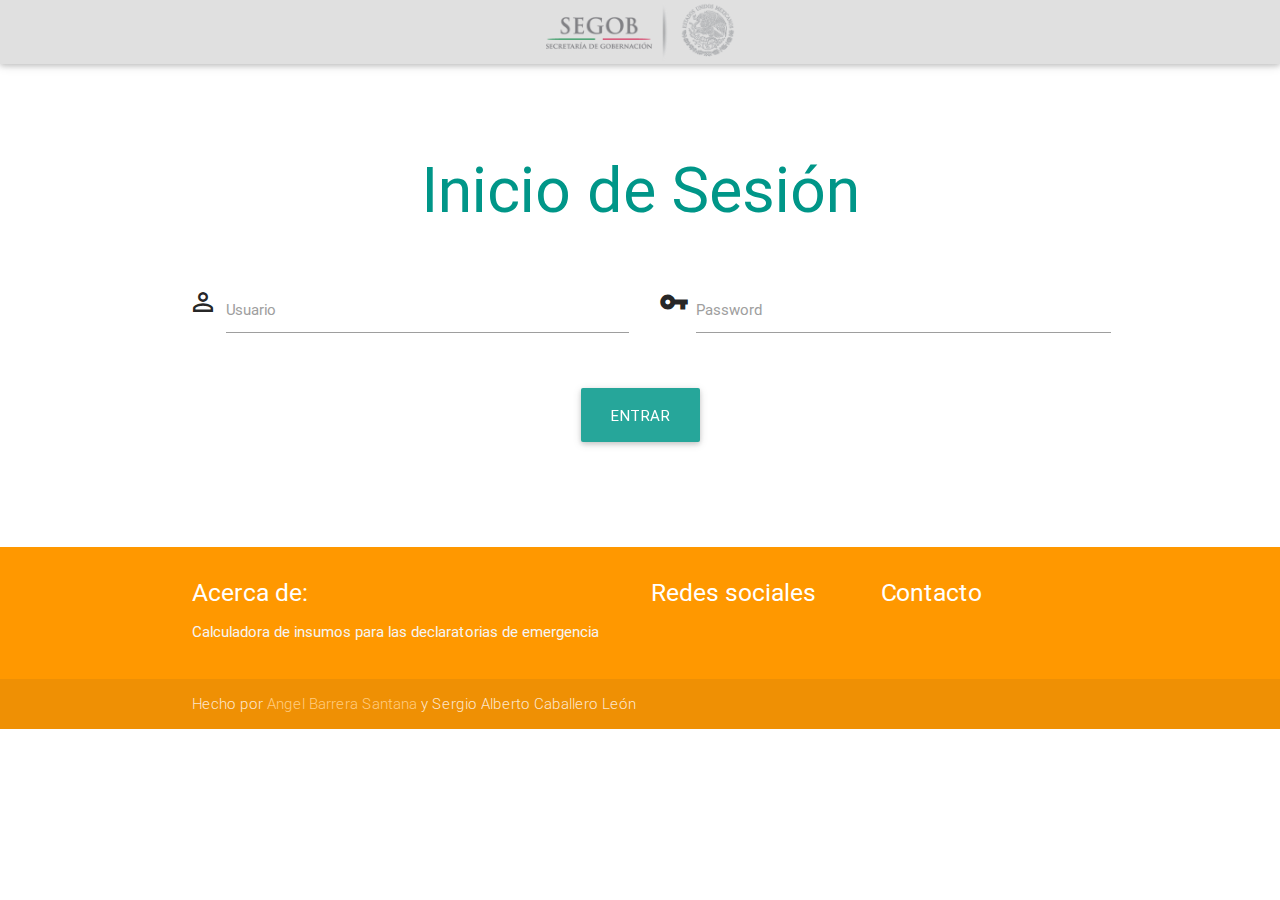
==== login.html @ 65a1fa81 "Creado front-end para el login y el formulario para la solicitud de insumos" ====
<!DOCTYPE html>
<html lang="en">
<head>
  	<meta http-equiv="Content-Type" content="text/html; charset=UTF-8"/>
  	<meta name="viewport" content="width=device-width, initial-scale=1, maximum-scale=1.0"/>
  	<title>Insumos :: Inicio</title>

  <!-- CSS  -->
  	<link href="https://fonts.googleapis.com/icon?family=Material+Icons" rel="stylesheet">
  	<link href="css/materialize.css" type="text/css" rel="stylesheet" media="screen,projection"/>
  	<link href="css/style.css" type="text/css" rel="stylesheet" media="screen,projection"/>
  	<!-- FAVICONS -->
	<link rel="apple-touch-icon" sizes="57x57" href="favicon/apple-icon-57x57.png">
	<link rel="apple-touch-icon" sizes="60x60" href="favicon/apple-icon-60x60.png">
	<link rel="apple-touch-icon" sizes="72x72" href="favicon/apple-icon-72x72.png">
	<link rel="apple-touch-icon" sizes="76x76" href="favicon/apple-icon-76x76.png">
	<link rel="apple-touch-icon" sizes="114x114" href="favicon/apple-icon-114x114.png">
	<link rel="apple-touch-icon" sizes="120x120" href="favicon/apple-icon-120x120.png">
	<link rel="apple-touch-icon" sizes="144x144" href="favicon/apple-icon-144x144.png">
	<link rel="apple-touch-icon" sizes="152x152" href="favicon/apple-icon-152x152.png">
	<link rel="apple-touch-icon" sizes="180x180" href="favicon/apple-icon-180x180.png">
	<link rel="icon" type="image/png" sizes="192x192"  href="favicon/android-icon-192x192.png">
	<link rel="icon" type="image/png" sizes="32x32" href="favicon/favicon-32x32.png">
	<link rel="icon" type="image/png" sizes="96x96" href="favicon/favicon-96x96.png">
	<link rel="icon" type="image/png" sizes="16x16" href="favicon/favicon-16x16.png">
	<link rel="manifest" href="favicon/manifest.json">
	<meta name="msapplication-TileColor" content="#ffffff">
	<meta name="msapplication-TileImage" content="/ms-icon-144x144.png">
	<meta name="theme-color" content="#ffffff">
	<meta charsert="utf-8">
	</head>
<body>
 <nav>
    <div class="nav-wrapper grey lighten-2">
      <div class="band-logo center"><a href="http://www.proteccioncivil.gob.mx/"><img id="logo" src="images/segob.png" alt="Secretaría de Gobernación"></a>
    </div>
  </nav>
  <div class="section no-pad-bot" id="index-banner">
    <div class="container">
      <br><br>
      <h1 class="header center teal-text">Inicio de Sesión</h1>
      <div class="row center">
        <h5 class="header col s12 light"></h5>
        <div class="row">
    <form class="col s12">
      <div class="row">
        <div class="input-field col s6">
          <i class="material-icons prefix">perm_identity</i>
          <input id="icon_prefix" type="text" class="validate">
          <label for="icon_prefix" data-error="Usuario invalido">Usuario</label>
        </div>
        <div class="row">
        <div class="input-field col s6">
        <i class="material-icons prefix">vpn_key</i>
          <input id="password" type="password" class="validate">
          <label for="password" data-error="Contraseña invalida">Password</label>
        </div>
      </div>
      </div>
    </form>
    <a href="index.html" class="waves-effect waves-light btn-large">Entrar</a>
  </div>
      </div>
      <br><br>

    </div>
  </div>

  <footer class="page-footer orange">
    <div class="container">
      <div class="row">
        <div class="col l6 s12">
          <h5 class="white-text">Acerca de:</h5>
          <p class="grey-text text-lighten-4">Calculadora de insumos para las declaratorias de emergencia</p>


        </div>
        <div class="col l3 s12">
          <h5 class="white-text">Redes sociales</h5>
        </div>
        <div class="col l3 s12">
          <h5 class="white-text">Contacto</h5>
        </div>
      </div>
    </div>
    <div class="footer-copyright">
      <div class="container">
      Hecho por <a class="orange-text text-lighten-3" href="https://about.me/barreraangel">Angel Barrera Santana</a> y Sergio Alberto Caballero León
      </div>
    </div>
  </footer>


  <!--  Scripts-->
  <script src="js/jquery-2.1.4.min.js"></script>
  <script src="js/materialize.js"></script>
  <script src="js/init.js"></script>

  </body>
</html>
---- css/style.css ----
.icon-block {
  padding: 0 15px;
}
.icon-block .material-icons {
	font-size: inherit;
}
#logo {
	height: 65px;
	}
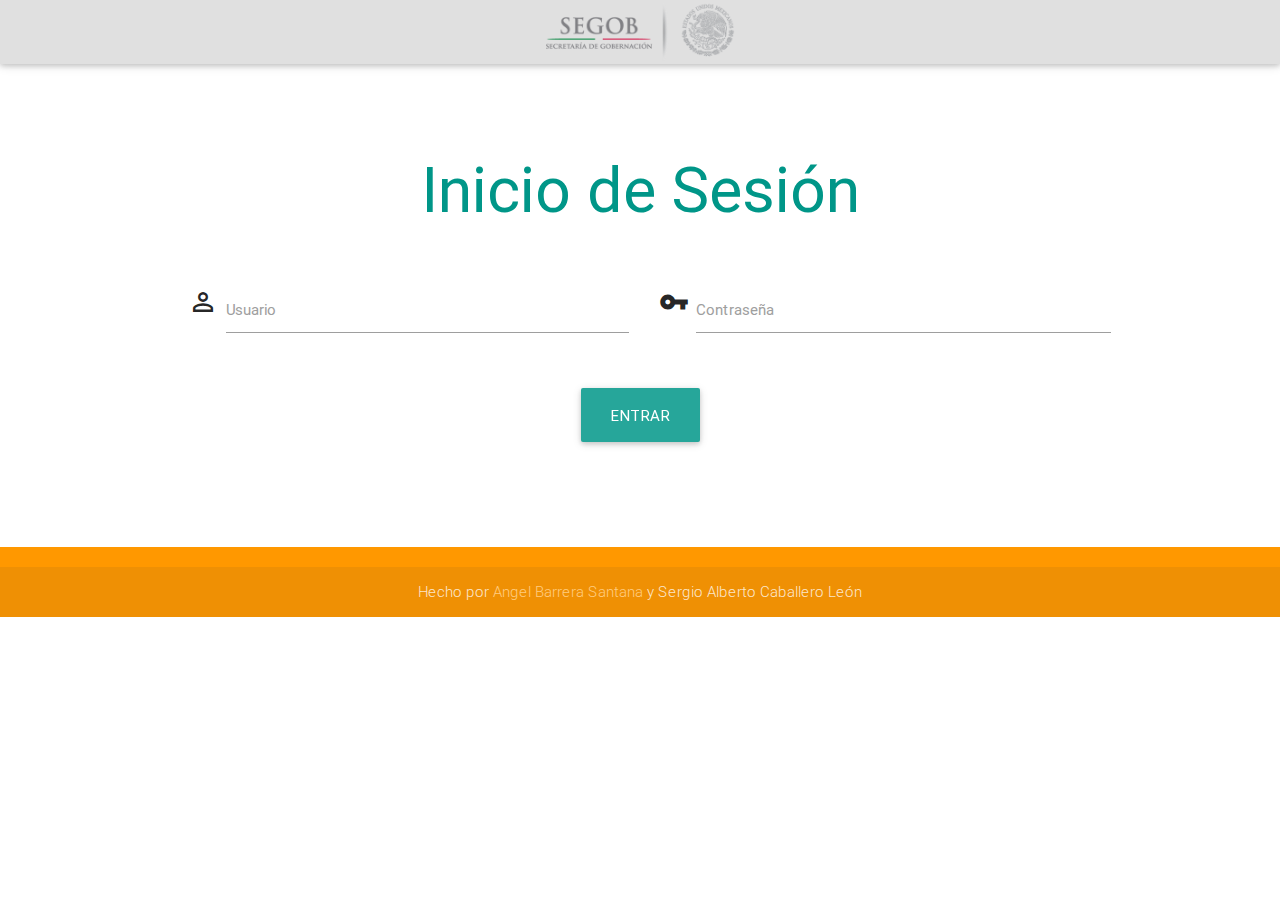
==== commit 31fa8b20: "Footer modificado para hacerlo más compacto" ====
--- a/login.html
+++ b/login.html
@@ -1,5 +1,5 @@
 <!DOCTYPE html>
-<html lang="en">
+<html lang="es">
 <head>
   	<meta http-equiv="Content-Type" content="text/html; charset=UTF-8"/>
   	<meta name="viewport" content="width=device-width, initial-scale=1, maximum-scale=1.0"/>
@@ -19,7 +19,7 @@
 	<link rel="apple-touch-icon" sizes="144x144" href="favicon/apple-icon-144x144.png">
 	<link rel="apple-touch-icon" sizes="152x152" href="favicon/apple-icon-152x152.png">
 	<link rel="apple-touch-icon" sizes="180x180" href="favicon/apple-icon-180x180.png">
-	<link rel="icon" type="image/png" sizes="192x192"  href="favicon/android-icon-192x192.png">
+	<link rel="icon" type="image/png" sizes="192x192" href="favicon/android-icon-192x192.png">
 	<link rel="icon" type="image/png" sizes="32x32" href="favicon/favicon-32x32.png">
 	<link rel="icon" type="image/png" sizes="96x96" href="favicon/favicon-96x96.png">
 	<link rel="icon" type="image/png" sizes="16x16" href="favicon/favicon-16x16.png">
@@ -53,7 +53,7 @@
         <div class="input-field col s6">
         <i class="material-icons prefix">vpn_key</i>
           <input id="password" type="password" class="validate">
-          <label for="password" data-error="Contraseña invalida">Password</label>
+          <label for="password" data-error="Contraseña invalida">Contraseña</label>
         </div>
       </div>
       </div>
@@ -61,35 +61,16 @@
     <a href="index.html" class="waves-effect waves-light btn-large">Entrar</a>
   </div>
       </div>
-      <br><br>
-
     </div>
   </div>
-
+  <br><br>
   <footer class="page-footer orange">
-    <div class="container">
-      <div class="row">
-        <div class="col l6 s12">
-          <h5 class="white-text">Acerca de:</h5>
-          <p class="grey-text text-lighten-4">Calculadora de insumos para las declaratorias de emergencia</p>
-
-
-        </div>
-        <div class="col l3 s12">
-          <h5 class="white-text">Redes sociales</h5>
-        </div>
-        <div class="col l3 s12">
-          <h5 class="white-text">Contacto</h5>
-        </div>
-      </div>
-    </div>
     <div class="footer-copyright">
-      <div class="container">
+      <div class="container center">
       Hecho por <a class="orange-text text-lighten-3" href="https://about.me/barreraangel">Angel Barrera Santana</a> y Sergio Alberto Caballero León
       </div>
     </div>
   </footer>
-
 
   <!--  Scripts-->
   <script src="js/jquery-2.1.4.min.js"></script>
